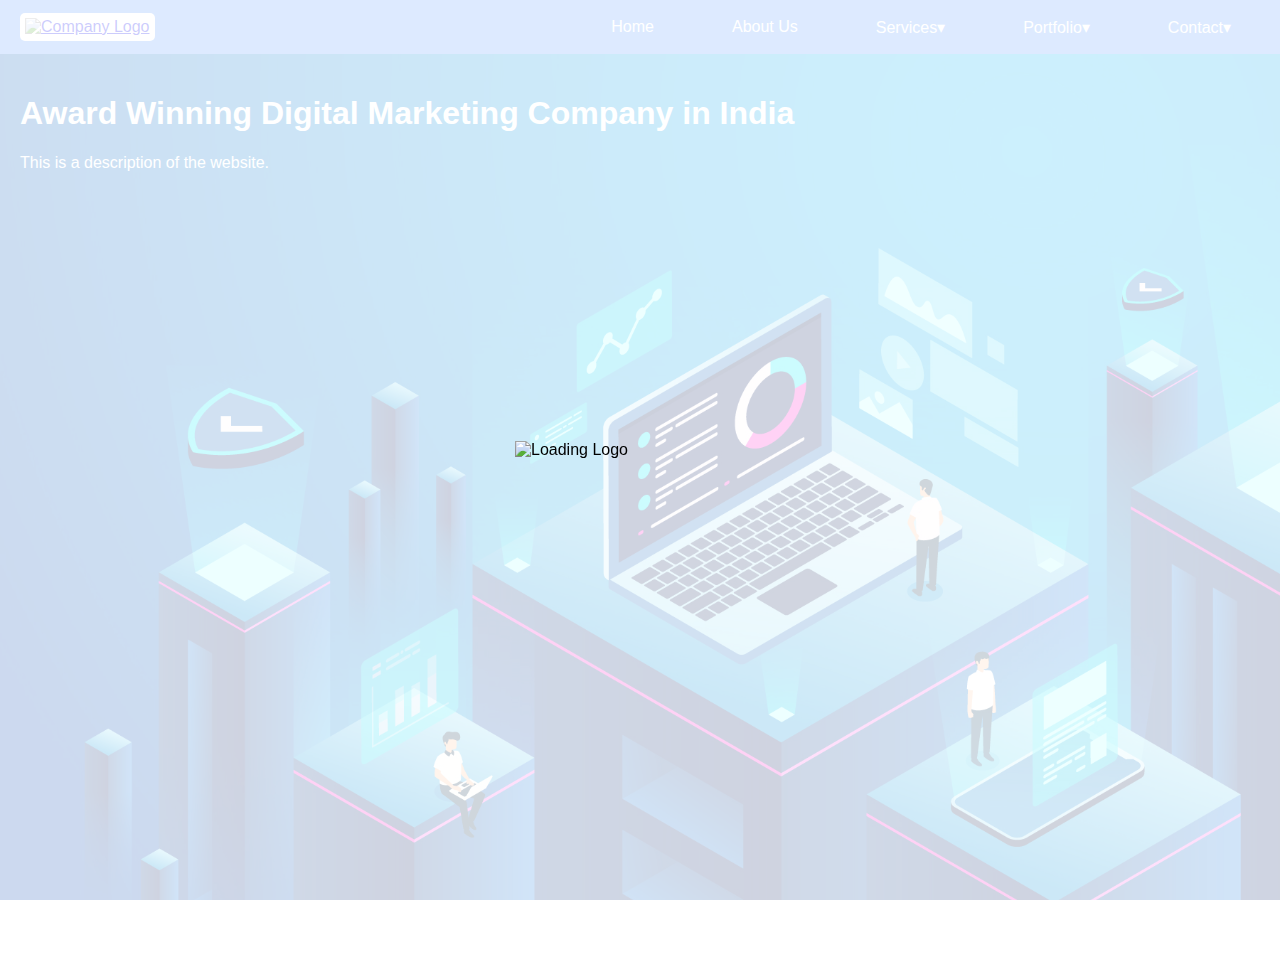
==== TECH-ADISA/index.html @ a0fdab6d "Add files via upload" ====
<!DOCTYPE html>
<html lang="en">
<head>
    <meta charset="UTF-8">
    <meta name="viewport" content="width=device-width, initial-scale=1.0">
    <title>Tech Adisa</title>
    <link rel="stylesheet" href="styles.css">
</head>
<body>
    <div id="preloader">
        <img src="https://techadisa.com/wp-content/uploads/2023/02/logo.png" alt="Loading Logo">
    </div>

    <main>
        <nav class="navbar">
            <div class="logo">
              <a href="#"><img src="https://techadisa.com/wp-content/uploads/2023/02/logo.png" alt="Company Logo"></a>
            </div>
            <ul class="nav-links">
              <li class="dropdown">
                <a href="#home">Home</a>
              </li>
              <li class="dropdown">
                <a href="#about">About Us</a>
              </li>
              <li class="dropdown">
                <a href="#services">Services▾</a>
                <div class="dropdown-content">
                  <a href="#service1">Website Design & Development services</a>
                  <a href="#service2">Hosting</a>
                  <a href="#service3">Mobile Application</a>
                  <a href="#service4">Social Media Marketing</a>
                  <a href="#service5">Software</a>
                  <a href="#service6">Digital Marketing</a>
                  <a href="#service7">Website</a>
                </div>
              </li>
              <li class="dropdown">
                <a href="#portfolio">Portfolio▾</a>
                <div class="dropdown-content">
                  <a href="#portfolio1">Projects</a>
                  <a href="#portfolio2">Case Studies</a>
                </div>
              </li>
              <li class="dropdown">
                <a href="#contact">Contact▾</a>
                <div class="dropdown-content">
                  <a href="#contact1">Reach Us</a>
                </div>
              </li>
            </ul>
            <div class="hamburger" onclick="toggleMenu()">
              <div class="line"></div>
              <div class="line"></div>
              <div class="line"></div>
            </div>
        </nav>

        <div class="background-container">
            <!-- Main content goes here -->
            <h1>Award Winning Digital Marketing Company in India</h1>
            <p>This is a description of the website.</p>
        </div>
    </main>

    <footer>
        <!-- Footer content -->
    </footer>

    <script src="scripts.js"></script>
</body>
</html>
---- TECH-ADISA/styles.css ----
/* Apply box-sizing globally */
*,
*::before,
*::after {
    box-sizing: border-box;
}

/* Reset margin and padding for body and html */
body, html {
    margin: 0;
    padding: 0;
    font-family: Arial, sans-serif;
    height: 100%; /* Ensure full height */
    overflow-x: hidden; /* Prevent horizontal scrollbars */
}

/* Preloader styles */
#preloader {
    position: fixed;
    top: 0;
    left: 0;
    width: 100%;
    height: 100%;
    background: rgba(255, 255, 255, 0.8); /* White background with some opacity */
    display: flex;
    justify-content: center;
    align-items: center;
    z-index: 9999;
}

#preloader img {
    width: 250px; /* Adjust size as needed */
    height: auto;
}

/* Hide the body content initially */
.hidden {
    visibility: hidden;
}

/* Navbar styles */
.navbar {
    display: flex;
    justify-content: space-between;
    align-items: center;
    background-color: #5498ff;
    padding: 13px 20px;
    position: relative;
    z-index: 2; /* Ensure navbar is above background */
}

.logo {
    background-color: white;
    padding: 5px;
    border-radius: 5px;
}

.logo img {
    height: 40px;
}

.nav-links {
    list-style: none;
    display: flex;
    margin: 0;
    padding: 0;
}

.nav-links li {
    position: relative;
    margin-left: 20px;
}

.nav-links a {
    color: rgb(255, 255, 255);
    text-decoration: none;
    padding: 20px 29px;
    transition: background-color 0.3s;
}

.nav-links a:hover {
    background-color: #555;
    border-radius: 5px;
}

.dropdown-content {
    display: none;
    position: absolute;
    background-color: #ffffff;
    min-width: 160px;
    box-shadow: 0px 8px 16px rgba(0, 0, 0, 0.2);
    z-index: 1;
}

.dropdown-content a {
    color: rgb(124, 77, 255);
    padding: 10px 7px;
    text-decoration: none;
    display: block;
    transition: background-color 0.3s;
}

.dropdown-content a:hover {
    background-color: #ddd;
}

.dropdown:hover .dropdown-content {
    display: block;
}

.dropdown:hover > a {
    background-color: #555;
    border-radius: 5px;
}

.hamburger {
    display: none;
    flex-direction: column;
    cursor: pointer;
}

.hamburger .line {
    width: 25px;
    height: 3px;
    background-color: white;
    margin: 4px 0;
    transition: all 0.3s;
}

@media (max-width: 768px) {
    .nav-links {
        display: none;
        flex-direction: column;
        width: 100%;
    }

    .nav-links.active {
        display: flex;
    }

    .dropdown-content {
        position: static;
        box-shadow: none;
    }

    .dropdown:hover .dropdown-content {
        display: none;
    }

    .hamburger {
        display: flex;
    }
}

/* Background container styles */
.background-container {
    position: relative;
    background-image: url('Modern-Software-Development.jpg');
    background-size: cover; /* Cover the entire container */
    background-position: center;
    background-repeat: no-repeat;
    width: 100vw; /* Full viewport width */
    height: 100vh; /* Full viewport height */
    overflow: hidden; /* Hide any overflow */
    padding: 20px; /* Padding to ensure content isn't stuck to edges */
}

.background-container h1,
.background-container p {
    color: white; /* Ensure text stands out against the background */
}

main {
    position: relative;
    z-index: 1; /* Bring content above background */
    padding: 0; /* Remove default padding */
}
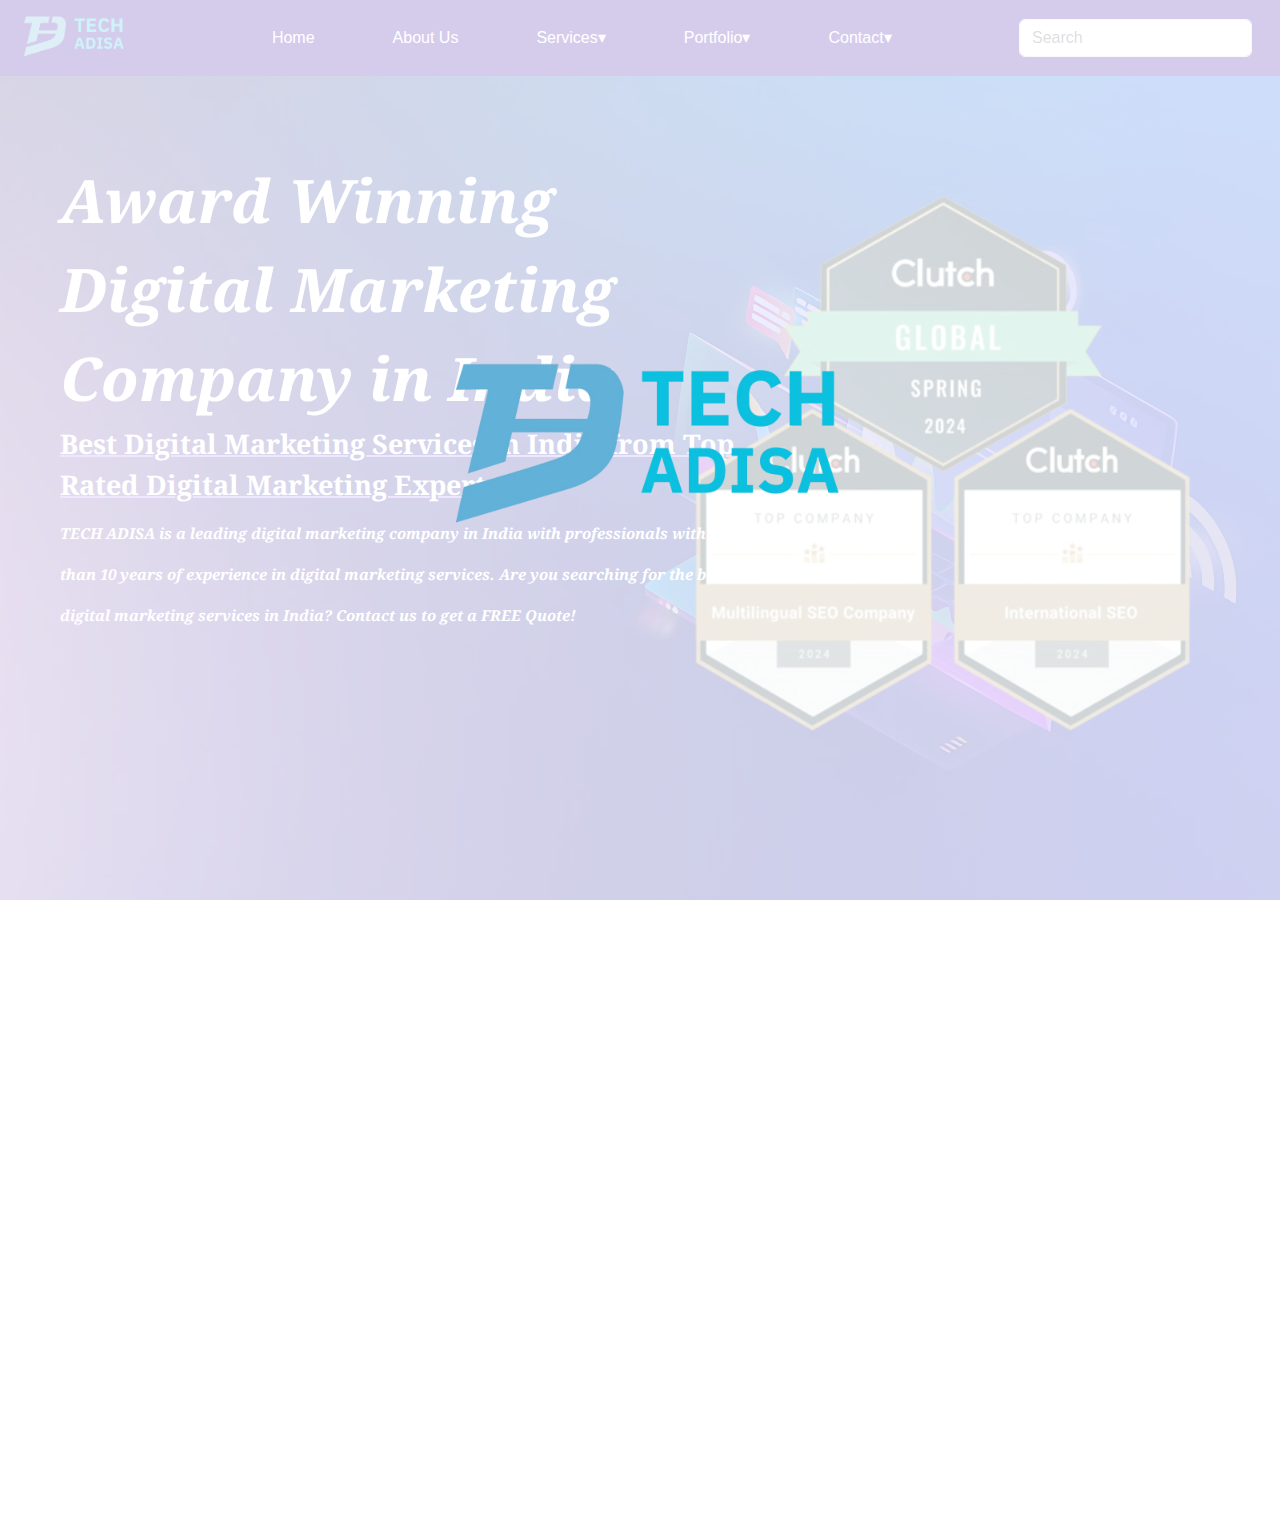
==== commit d9795c43: "Add files via upload" ====
--- a/TECH-ADISA/index.html
+++ b/TECH-ADISA/index.html
@@ -1,72 +1,246 @@
 <!DOCTYPE html>
 <html lang="en">
+
 <head>
-    <meta charset="UTF-8">
-    <meta name="viewport" content="width=device-width, initial-scale=1.0">
-    <title>Tech Adisa</title>
-    <link rel="stylesheet" href="styles.css">
+  <meta charset="UTF-8">
+  <meta name="viewport" content="width=device-width, initial-scale=1.0">
+  <link rel="preconnect" href="https://fonts.googleapis.com">
+  <link rel="preconnect" href="https://fonts.gstatic.com" crossorigin>
+  <link href="https://fonts.googleapis.com/css2?family=Noto+Serif:ital,wght@0,100..900;1,100..900&display=swap"
+    rel="stylesheet">
+  <title>Tech Adisa</title>
+  <link href="https://cdn.jsdelivr.net/npm/bootstrap@5.3.3/dist/css/bootstrap.min.css" rel="stylesheet"
+    integrity="sha384-QWTKZyjpPEjISv5WaRU9OFeRpok6YctnYmDr5pNlyT2bRjXh0JMhjY6hW+ALEwIH" crossorigin="anonymous">
+  <link rel="stylesheet" href="styles.css">
 </head>
+
 <body>
-    <div id="preloader">
-        <img src="https://techadisa.com/wp-content/uploads/2023/02/logo.png" alt="Loading Logo">
+  <div id="preloader">
+    <a href="#"><img src="logo.png" alt="Company Logo"></a>
+    <a href="#"><img src="TECH-ADISA.png" alt="Company Logo"></a>
+  </div>
+
+  <main>
+    <nav class="navbar">
+      <div class="logo">
+        <a href="#"><img src="logo.png" alt="Company Logo"></a>
+        <a id="tech" href="#">
+          <img src="TECH-ADISA.png" alt="Company Logo">
+        </a>
+
+      </div>
+      <ul class="nav-links">
+        <li class="dropdown">
+          <a href="#home">Home</a>
+        </li>
+        <li class="dropdown">
+          <a href="#about">About Us</a>
+        </li>
+        <li class="dropdown">
+          <a href="#services">Services▾</a>
+          <div class="dropdown-content">
+            <a href="#service1">SEO Services</a>
+            <ul class=" dropdown menu dropdown sub-menu">
+              <li>
+                <a class="dropdown-item" href="#">Local SEO</a>
+              </li>
+              <li>
+                <a class="dropdown-item" href="#">Small bussiness SEO</a>
+              </li>
+              <li>
+                <a class="dropdown-item" href="#">Outsource SEO</a>
+              </li>
+              <li>
+                <a class="dropdown-item" href="#">On page SEO</a>
+              </li>
+              <li>
+                <a class="dropdown-item" href="#">Off page SEO</a>
+              </li>
+            </ul>
+            <a href="#service2">SMM Services</a>
+            <a href="#service3">Social media management6</a>
+            <a href="#service4">SMO Services</a>
+            <a href="#service5">Software</a>
+            <a href="#service6">PPC Services</a>
+            <a href="#service7">Web Development</a>
+            <a href="#service7">Graphic Design</a>
+            <a href="#service7">Web Design Services</a>
+          </div>
+        </li>
+        <li class="dropdown">
+          <a href="#portfolio">Portfolio▾</a>
+          <div class="dropdown-content">
+            <a href="#portfolio1">Projects</a>
+            <a href="#portfolio2">Case Studies</a>
+          </div>
+        </li>
+        <li class="dropdown">
+          <a href="#contact">Contact▾</a>
+          <div class="dropdown-content">
+            <a href="#contact1">Reach Us</a>
+          </div>
+        </li>
+      </ul>
+      <form class="d-flex" role="search">
+        <input class="form-control me-2" type="search" placeholder="Search" aria-label="Search">
+      </form>
+      <div class="hamburger" onclick="toggleMenu()">
+        <div class="line"></div>
+        <div class="line"></div>
+        <div class="line"></div>
+      </div>
+    </nav>
+
+    <div class="background-container">
+      <!-- Main content goes here -->
+      <img src="certificate.png" alt="Right Side Image" class="right-image">
+      <h1>Award Winning Digital Marketing Company in India</h1>
+      <p class="underline" >Best Digital Marketing Services in India from Top Rated Digital Marketing Experts</p>
+      <p id="text">TECH ADISA is a leading digital marketing company in India with professionals with more than 10 years of experience in digital marketing services. 
+
+        Are you searching for the best digital marketing services in India? Contact us to get a FREE Quote!</p>
+
     </div>
-
-    <main>
-        <nav class="navbar">
-            <div class="logo">
-              <a href="#"><img src="https://techadisa.com/wp-content/uploads/2023/02/logo.png" alt="Company Logo"></a>
-            </div>
-            <ul class="nav-links">
-              <li class="dropdown">
-                <a href="#home">Home</a>
-              </li>
-              <li class="dropdown">
-                <a href="#about">About Us</a>
-              </li>
-              <li class="dropdown">
-                <a href="#services">Services▾</a>
-                <div class="dropdown-content">
-                  <a href="#service1">Website Design & Development services</a>
-                  <a href="#service2">Hosting</a>
-                  <a href="#service3">Mobile Application</a>
-                  <a href="#service4">Social Media Marketing</a>
-                  <a href="#service5">Software</a>
-                  <a href="#service6">Digital Marketing</a>
-                  <a href="#service7">Website</a>
-                </div>
-              </li>
-              <li class="dropdown">
-                <a href="#portfolio">Portfolio▾</a>
-                <div class="dropdown-content">
-                  <a href="#portfolio1">Projects</a>
-                  <a href="#portfolio2">Case Studies</a>
-                </div>
-              </li>
-              <li class="dropdown">
-                <a href="#contact">Contact▾</a>
-                <div class="dropdown-content">
-                  <a href="#contact1">Reach Us</a>
-                </div>
-              </li>
-            </ul>
-            <div class="hamburger" onclick="toggleMenu()">
-              <div class="line"></div>
-              <div class="line"></div>
-              <div class="line"></div>
-            </div>
-        </nav>
-
-        <div class="background-container">
-            <!-- Main content goes here -->
-            <h1>Award Winning Digital Marketing Company in India</h1>
-            <p>This is a description of the website.</p>
+  </main>
+
+  <footer>
+    <!-- Footer content -->
+    <footer class="text-center text-lg-start text-white" style="background-color: #1d7198">
+      <!-- Section: Social media -->
+      <section class="d-flex justify-content-between p-4" style="background-color: #124a77">
+        <!-- Left -->
+        <div class="me-5">
+          <span>Get connected with us on social networks:</span>
         </div>
-    </main>
-
-    <footer>
-        <!-- Footer content -->
+        <!-- Left -->
+
+        <!-- Right -->
+        <div>
+          <a href="#" class="text-white me-4">
+            <i class="fab fa-facebook-f"></i>
+          </a>
+          <a href="#" class="text-white me-4">
+            <i class="fab fa-twitter"></i>
+          </a>
+          <a href="#" class="text-white me-4">
+            <i class="fab fa-google"></i>
+          </a>
+          <a href="#" class="text-white me-4">
+            <i class="fab fa-instagram"></i>
+          </a>
+          <a href="#" class="text-white me-4">
+            <i class="fab fa-linkedin"></i>
+          </a>
+          <a href="#" class="text-white me-4">
+            <i class="fab fa-github"></i>
+          </a>
+        </div>
+        <!-- Right -->
+      </section>
+      <!-- Section: Social media -->
+
+      <!-- Section: Links  -->
+      <section class="">
+        <div class="container text-center text-md-start mt-5">
+          <!-- Grid row -->
+          <div class="row mt-3">
+            <!-- Grid column -->
+            <div class="col-md-3 col-lg-4 col-xl-3 mx-auto mb-4">
+              <!-- Content -->
+              <h6 class="text-uppercase fw-bold">Tech adisa</h6>
+              <hr class="mb-4 mt-0 d-inline-block mx-auto"
+                style="width: 60px; background-color: #7c4dff; height: 2px" />
+              <p>
+                Here you can use rows and columns to organize your footer
+                content. Lorem ipsum dolor sit amet, consectetur adipisicing
+                elit.
+              </p>
+            </div>
+            <!-- Grid column -->
+
+            <!-- Grid column -->
+            <div class="col-md-2 col-lg-2 col-xl-2 mx-auto mb-4">
+              <!-- Links -->
+              <h6 class="text-uppercase fw-bold">Packages</h6>
+              <hr class="mb-4 mt-0 d-inline-block mx-auto"
+                style="width: 60px; background-color: #7c4dff; height: 2px" />
+              <p>
+                <a href="#!" class="text-white">SEO Packages</a>
+              </p>
+              <p>
+                <a href="#!" class="text-white">PPM Packages</a>
+              </p>
+              <p>
+                <a href="#!" class="text-white">SMM Packages</a>
+              </p>
+              <p>
+                <a href="#!" class="text-white">FACEBOOK Packages</a>
+              </p>
+            </div>
+            <!-- Grid column -->
+
+            <!-- Grid column -->
+            <div class="col-md-3 col-lg-2 col-xl-2 mx-auto mb-4">
+              <!-- Links -->
+              <h6 class="text-uppercase fw-bold">SERVICES</h6>
+              <hr class="mb-4 mt-0 d-inline-block mx-auto"
+                style="width: 60px; background-color: #7c4dff; height: 2px" />
+              <p>
+                <a href="#!" class="text-white">Digital Marketing</a>
+              </p>
+              <p>
+                <a href="#!" class="text-white">Web Development</a>
+              </p>
+              <p>
+                <a href="#!" class="text-white">SMM Services</a>
+              </p>
+              <p>
+                <a href="#!" class="text-white">SEO Services</a>
+              </p>
+              <p>
+                <a href="#!" class="text-white">SMO Services</a>
+              </p>
+              <p>
+                <a href="#!" class="text-white">PPC Services</a>
+              </p>
+            </div>
+            <!-- Grid column -->
+
+            <!-- Grid column -->
+            <div class="col-md-4 col-lg-3 col-xl-3 mx-auto mb-md-0 mb-4">
+              <!-- Links -->
+              <h6 class="text-uppercase fw-bold">Contact</h6>
+              <hr class="mb-4 mt-0 d-inline-block mx-auto"
+                style="width: 60px; background-color: #7c4dff; height: 2px" />
+              <p><i class="fas fa-home mr-3"></i>216 Plika Bazar, Kapoorthala</p>
+              <p><i class="fas fa-home mr-3"></i>Lucknow,UP</p>
+              <p><i class="fas fa-envelope mr-3"></i> support@techadisha.com</p>
+              <p><i class="fas fa-phone mr-3"></i> +91 9650385672</p>
+            </div>
+            <!-- Grid column -->
+          </div>
+          <!-- Grid row -->
+        </div>
+      </section>
+      <!-- Section: Links  -->
+      <div class="text-center p-3" style="background-color: rgba(0, 0, 0, 0.2)">
+      </div>
     </footer>
-
-    <script src="scripts.js"></script>
+    <!-- Footer -->
+    </div>
+    <!-- End of .container -->
+  </footer>
+
+
+  <div class="alert alert-warning alert-dismissible fade show" role="alert">
+    We use cookies to ensure that we give you the best experience on our website. If you continue to use this site we
+    will assume that you are happy with it.
+    <button type="button" class="btn-close" data-bs-dismiss="alert" aria-label="Close"></button>
+  </div>
+  <script src="https://cdn.jsdelivr.net/npm/bootstrap@5.3.3/dist/js/bootstrap.bundle.min.js"
+    integrity="sha384-YvpcrYf0tY3lHB60NNkmXc5s9fDVZLESaAA55NDzOxhy9GkcIdslK1eN7N6jIeHz"
+    crossorigin="anonymous"></script>
+  <script src="scripts.js"></script>
 </body>
-</html>
+
+</html>--- a/TECH-ADISA/styles.css
+++ b/TECH-ADISA/styles.css
@@ -29,8 +29,8 @@
 }
 
 #preloader img {
-    width: 250px; /* Adjust size as needed */
-    height: auto;
+    width: 200px; /* Adjust size as needed */
+    height: 200px;
 }
 
 /* Hide the body content initially */
@@ -43,20 +43,23 @@
     display: flex;
     justify-content: space-between;
     align-items: center;
-    background-color: #5498ff;
+    background-color: #3100a2;
     padding: 13px 20px;
     position: relative;
     z-index: 2; /* Ensure navbar is above background */
 }
 
-.logo {
+/* .logo {
     background-color: white;
     padding: 5px;
     border-radius: 5px;
+} */
+#tech img {
+    height: 50px;   /* Maintain the aspect ratio */
 }
 
 .logo img {
-    height: 40px;
+    height: 50px;
 }
 
 .nav-links {
@@ -153,25 +156,83 @@
 }
 
 /* Background container styles */
+
+.background-container p {
+    color: white; /* Ensure text stands out against the background */
+}
+
 .background-container {
     position: relative;
-    background-image: url('Modern-Software-Development.jpg');
-    background-size: cover; /* Cover the entire container */
-    background-position: center;
-    background-repeat: no-repeat;
     width: 100vw; /* Full viewport width */
     height: 100vh; /* Full viewport height */
     overflow: hidden; /* Hide any overflow */
     padding: 20px; /* Padding to ensure content isn't stuck to edges */
-}
-
-.background-container h1,
-.background-container p {
-    color: white; /* Ensure text stands out against the background */
-}
+    background-image: linear-gradient(to left, rgba(0, 0, 255, 0.5) 9%, transparent 103%), url(bg.jpg);
+    background-size: cover; /* Cover the entire container */
+    background-position: center;
+    background-repeat: no-repeat;
+}
+
+.background-container h1 {
+        position: relative;
+        z-index: 2; /* Ensure the text is above the overlay */
+        font-family: "Noto Serif", serif;
+        font-weight: 750;
+        font-style: italic;
+        color: rgb(255, 255, 255);
+        width: 50vw;
+        margin-top: 60px;
+        margin-left: 40px;
+        line-height: 89px;
+        font-size: 60px;
+    }
+
+    .underline {
+        position: relative;
+        z-index: 2;
+        font-family: "Noto Serif", serif;
+        font-weight: 700;
+        font-style: normal;
+        color: rgb(255, 255, 255);
+        width: 56vw;
+        margin-top: -8px;
+        margin-left: 40px;
+        line-height: 41px;
+        font-size: 27px;
+        text-decoration-line: underline; /* Adds underline */
+        text-decoration-color: rgb(174, 134, 255); /* Color of the underline */
+        text-decoration-style: solid; /* Style of the underline (solid, dashed, dotted) */
+        text-decoration-thickness: 2px; /* Thickness of the underline */
+    }
+    
+
+    #text {
+        position: relative;
+        z-index: 2;
+        font-family: "Noto Serif", serif;
+        font-weight: 700;
+        font-style: oblique;
+        color: rgb(255, 255, 255);
+        width: 56vw;
+        margin-top: -8px;
+        margin-left: 40px;
+        line-height: 41px;
+        font-size: 15px;
+    }
+
+
+    .right-image {
+        position: absolute;
+        top: 59px;
+        right: 19px;
+        width: 604px;
+        z-index: 2;
+        height: 648px;
+    }
 
 main {
     position: relative;
     z-index: 1; /* Bring content above background */
     padding: 0; /* Remove default padding */
 }
+
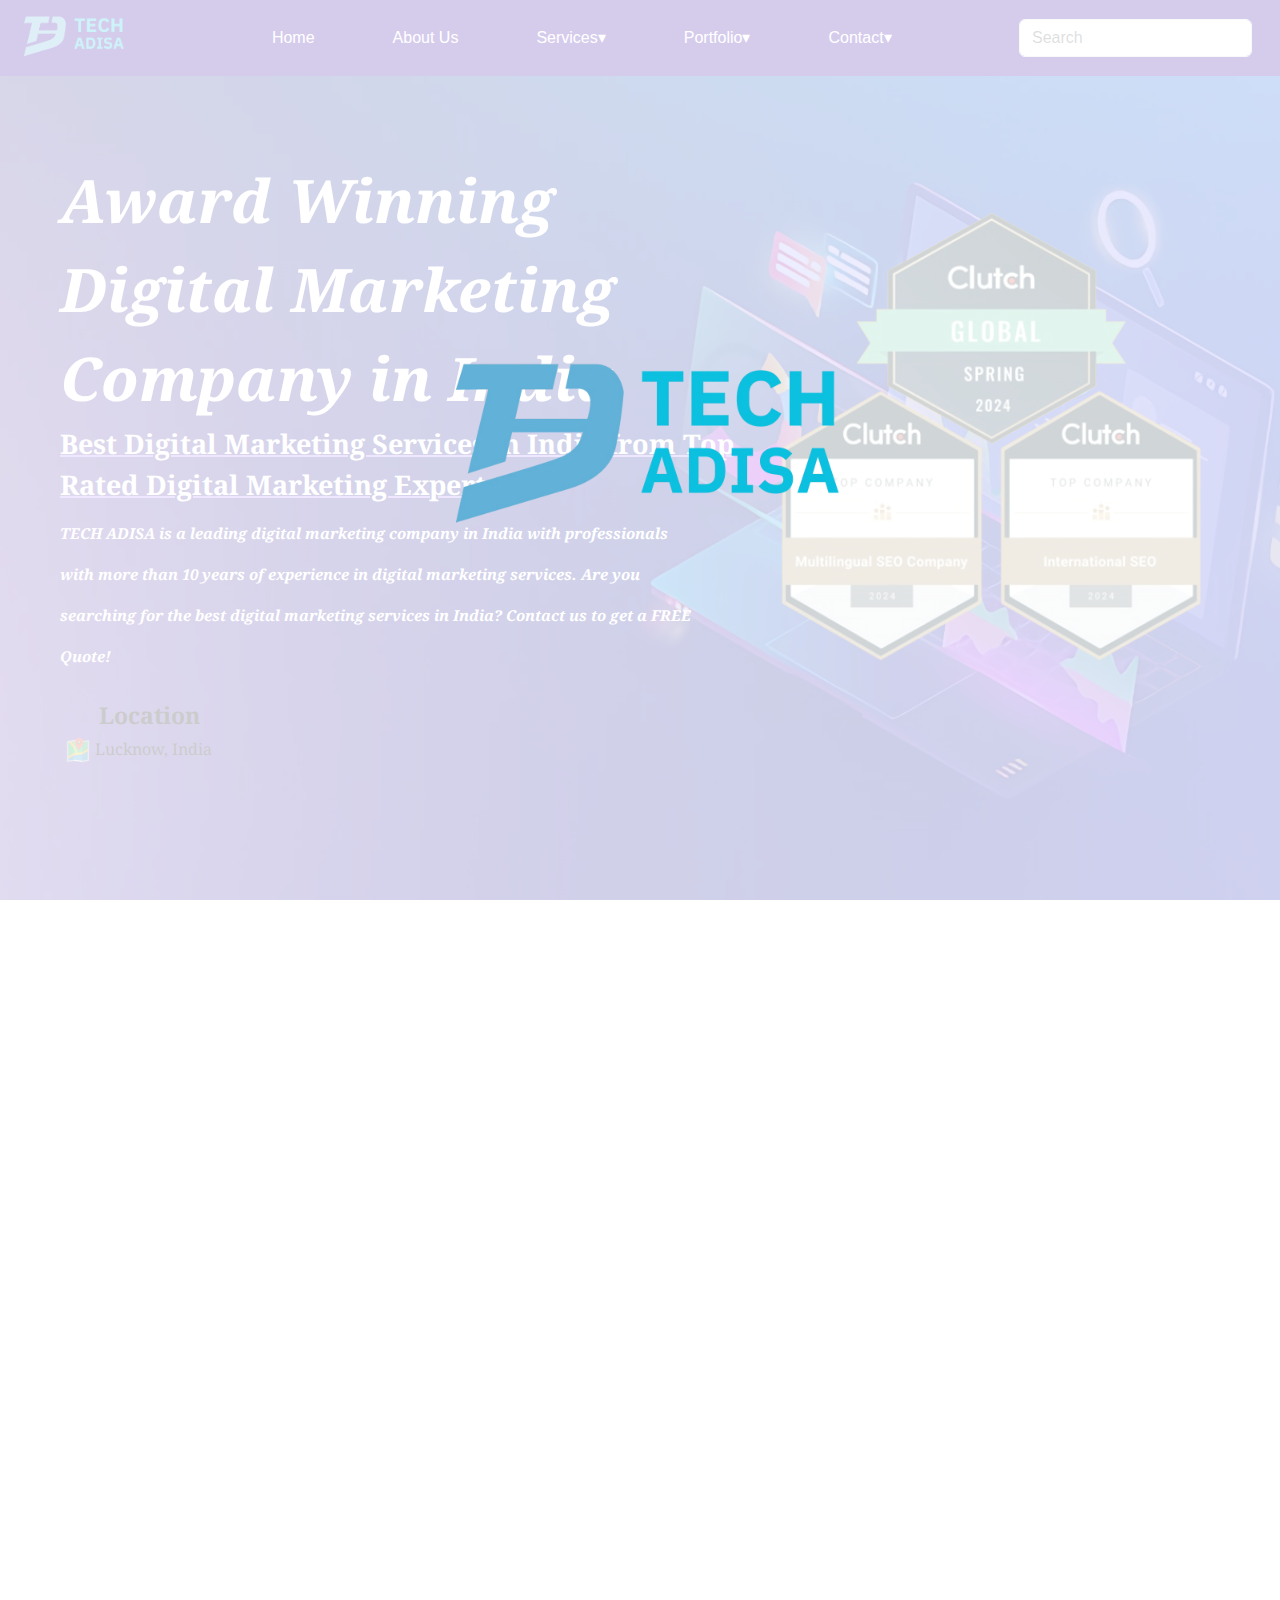
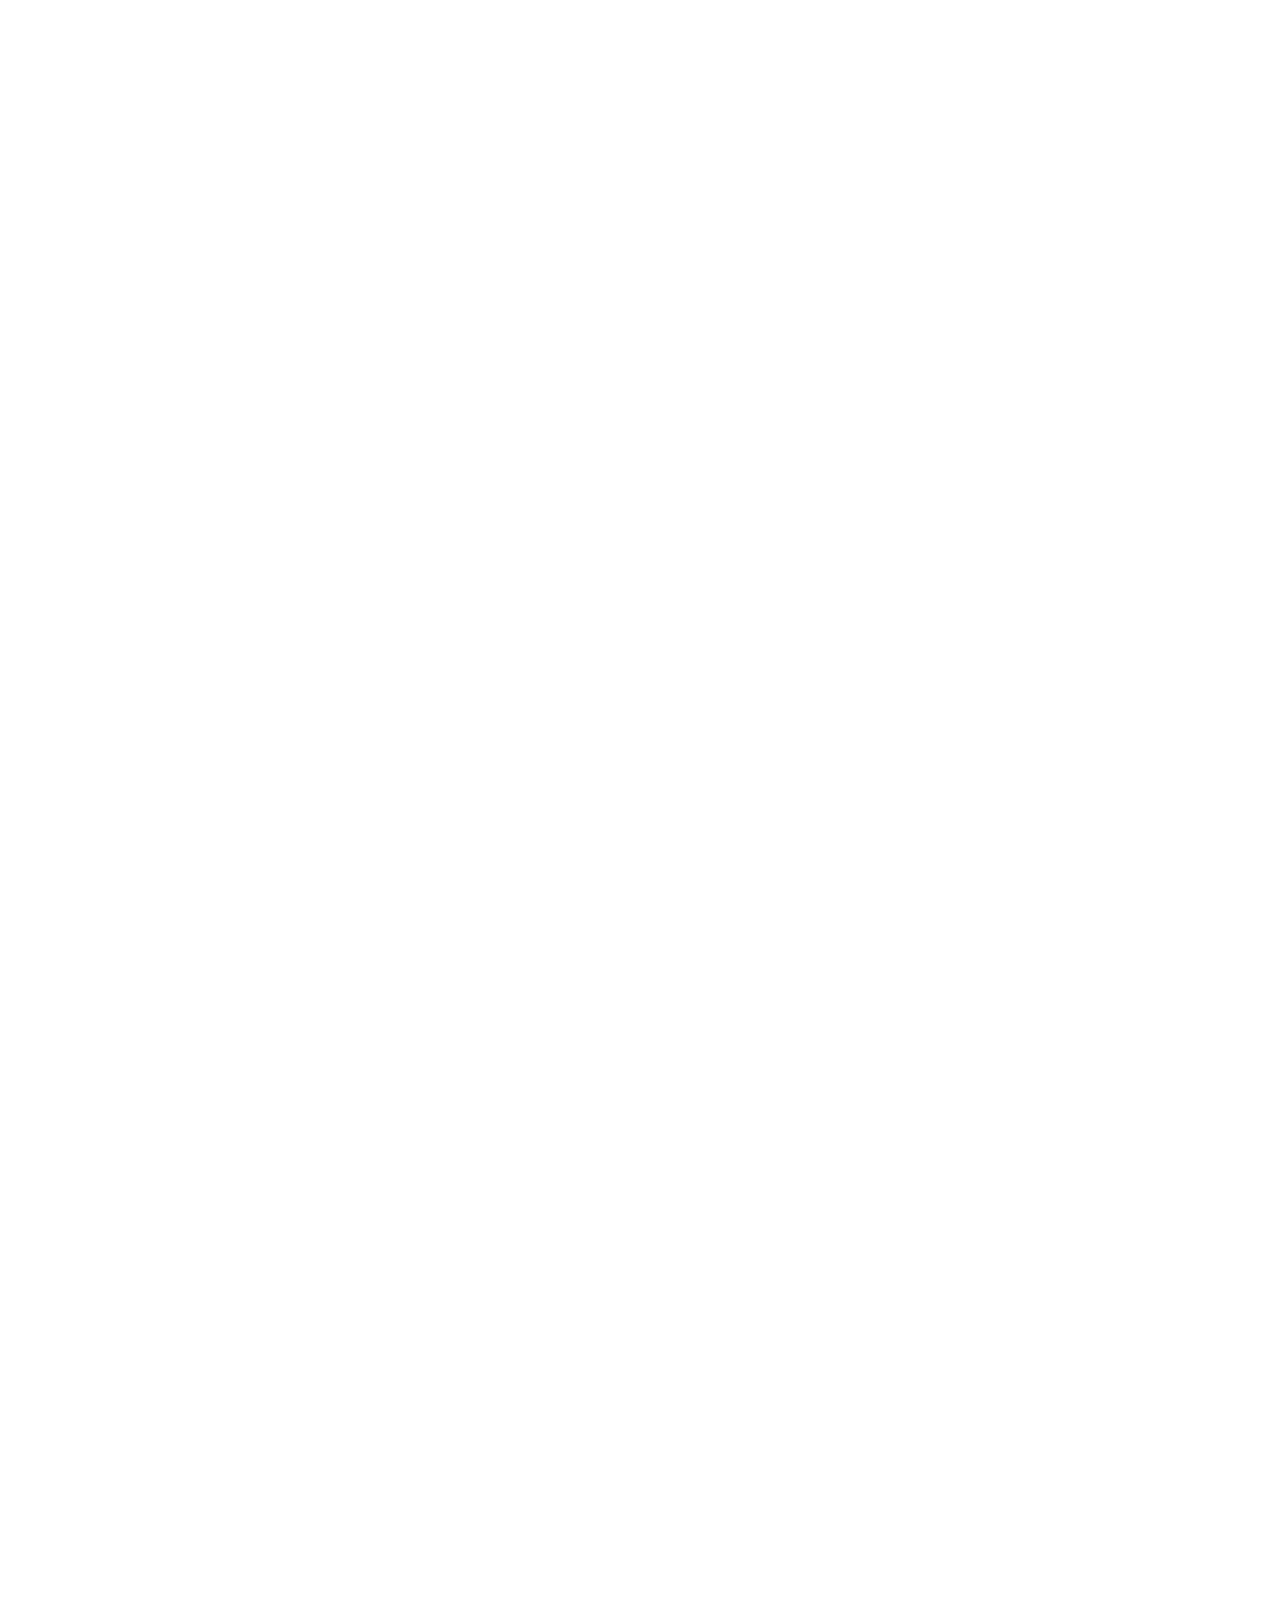
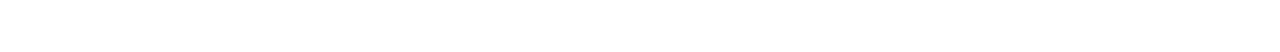
==== commit eb810e37: "Add files via upload" ====
--- a/TECH-ADISA/index.html
+++ b/TECH-ADISA/index.html
@@ -16,16 +16,16 @@
 
 <body>
   <div id="preloader">
-    <a href="#"><img src="logo.png" alt="Company Logo"></a>
-    <a href="#"><img src="TECH-ADISA.png" alt="Company Logo"></a>
+    <a href="#"><img src="images/logo.png" alt="Company Logo"></a>
+    <a href="#"><img src="images/TECH-ADISA.png" alt="Company Logo"></a>
   </div>
 
   <main>
     <nav class="navbar">
       <div class="logo">
-        <a href="#"><img src="logo.png" alt="Company Logo"></a>
+        <a href="#"><img src="images/logo.png" alt="Company Logo"></a>
         <a id="tech" href="#">
-          <img src="TECH-ADISA.png" alt="Company Logo">
+          <img src="images/TECH-ADISA.png" alt="Company Logo">
         </a>
 
       </div>
@@ -93,49 +93,124 @@
 
     <div class="background-container">
       <!-- Main content goes here -->
-      <img src="certificate.png" alt="Right Side Image" class="right-image">
-      <h1>Award Winning Digital Marketing Company in India</h1>
-      <p class="underline" >Best Digital Marketing Services in India from Top Rated Digital Marketing Experts</p>
-      <p id="text">TECH ADISA is a leading digital marketing company in India with professionals with more than 10 years of experience in digital marketing services. 
+      <img src="images/certificate.png" alt="Right Side Image" id="certificate">
+      <h1 class="text">Award Winning Digital Marketing Company in India</h1>
+      <p id="underline" class="text">Best Digital Marketing Services in India from Top Rated Digital Marketing Experts
+      </p>
+      <p id="discription" class="text">TECH ADISA is a leading digital marketing company in India with professionals
+        with more than 10 years of experience in digital marketing services.
 
         Are you searching for the best digital marketing services in India? Contact us to get a FREE Quote!</p>
+      <h3 class="text" id="location" style="text-decoration: none;">Location</h3>
+      <a style="text-decoration: none;" class="text" href="https://maps.app.goo.gl/wtgh5M9cPgE8fZ1Z8">
+        <img src="images/map.png" alt="Small Image" class="responsive-image">
+        <span class="map">Lucknow, India</span>
+      </a>
+      </a>
+    </div>
+
+    <div class="title-container">
+      <h1 class="main-title">The Companies We Empower</h1>
+    </div>
+
+    <div class="wrapper">
+      <div class="item item1"><img class="photo" src="images/logo-1.png" alt="3M Logo"></div>
+      <div class="item item2"><img src="images/logo-2.png" alt="Barstool Store Logo"></div>
+      <div class="item item3"><img src="images/logo-3.png" alt="Budweiser Logo"></div>
+      <div class="item item4"><img src="images/logo-4.png" alt="BuzzFeed Logo"></div>
+      <div class="item item5"><img src="images/logo-5.png" alt="Forbes Logo"></div>
+      <div class="item item6"><img src="images/logo-6.png" alt="Macy's Logo"></div>
+      <div class="item item7"><img src="images/logo-1.png" alt="Men's Health Logo"></div>
+      <div class="item item8"><img src="images/logo-4.png" alt="MrBeast Logo"></div>
+    </div>
+    <hr>
+
+  <div class="headline-container">
+      <h1 class="headline">Grow Your Business with RankON Technologies: A Trusted Digital Marketing Company In India</h1>
+  </div>
+
+    <div class="container2">
+      <!-- Left Side: Image Section -->
+      <div class="image-section">
+        <img src="images/emoloyee.jpeg" alt="Main Image" class="main-image">
+        <div class="small-images">
+          <img src="images/mini-images1.jpg" alt="Small Image 1" class="small-image">
+          <img src="images/mini-images2.jpg" alt="Small Image 2" class="small-image">
+          <img src="images/mini-images3.jpg" alt="Small Image 3" class="small-image">
+          <img src="images/mini-images4.jpg" alt="Small Image 4" class="small-image">
+        </div>
+      </div>
+
+      <!-- Right Side: Content Section -->
+      <div class="content-section spacing-between-paragraphs">
+        <p>TECH ADISA has helped more than 500 businesses to get top-quality digital marketing services
+          worldwide. Our digital marketing company has been helping businesses for more than 10 years and offering the
+          best digital marketing services to make their business more profitable.</p>
+
+
+        <p>Our digital marketing company can design and execute digital marketing strategies for various platforms like
+          Facebook, Twitter, Instagram, Pinterest, YouTube and more.</p>
+
+
+        <p>Our efforts are not limited to creating digital marketing strategies only, but we provide comprehensive
+          digital marketing services. Tech Adisa is a certified digital marketing company with more than 20+
+          team members having great experience in providing digital marketing services. If you are a business and want
+          to know how digital marketing can help your business to grow then we can offer you digital marketing
+          consulting at very affordable charges.</p>
+        <!-- More content -->
+      </div>
+    </div>
 
     </div>
   </main>
 
   <footer>
     <!-- Footer content -->
+    <div id="newsletter" class="newsletter">
+      <h2>Subscribe to our newsletter </h2>
+      <ul class="d-flex justify-content-between p-4">
+        <li>Latest technology buzz</li>
+        <li>Thought leadership content</li>
+        <li>Annoucement and promotions</li>
+        <li>Thought Leadership Content</li>
+      </ul>
+      <form class="d-flex" role="search">
+        <input class="form-control " type="search" placeholder=" Enter email" aria-label="Search">
+        <button class="btn btn-outline-dark" type="submit" style="background-color: black; color: aliceblue;"> Subscribe
+          now</button>
+      </form>
+    </div>
+    <!-- Section: Social media -->
     <footer class="text-center text-lg-start text-white" style="background-color: #1d7198">
-      <!-- Section: Social media -->
       <section class="d-flex justify-content-between p-4" style="background-color: #124a77">
         <!-- Left -->
-        <div class="me-5">
+        <div class="social">
           <span>Get connected with us on social networks:</span>
         </div>
-        <!-- Left -->
-
-        <!-- Right -->
         <div>
-          <a href="#" class="text-white me-4">
-            <i class="fab fa-facebook-f"></i>
-          </a>
-          <a href="#" class="text-white me-4">
-            <i class="fab fa-twitter"></i>
-          </a>
-          <a href="#" class="text-white me-4">
-            <i class="fab fa-google"></i>
-          </a>
-          <a href="#" class="text-white me-4">
-            <i class="fab fa-instagram"></i>
-          </a>
-          <a href="#" class="text-white me-4">
-            <i class="fab fa-linkedin"></i>
-          </a>
-          <a href="#" class="text-white me-4">
-            <i class="fab fa-github"></i>
+          <a href="https://www.facebook.com/TechAdisa?mibextid=JRoKGi" target="_blank"
+            class="btn btn-outline-light btn-floating" class="text-white me-4">
+            <i class="fa fa-facebook-official"></i>
+          </a>
+          <a href="https://x.com/TechAdisa?t=1lbjoxIo5ROdxEB4mGeyOw&s=09" target="_blank"
+            class="btn btn-outline-light btn-floating" class="text-white me-4">
+            <i class="fa fa-twitter square"></i>
+          </a>
+          <a href="techadisa.com" class="btn btn-outline-light " target="_blank" class="text-white me-4">
+            <i class="fa fa-google square"></i>
+          </a>
+          <a href="https://www.instagram.com/tech.adisa?igsh=dHBhaGoxZWlkYjRz" target="_blank"
+            class="btn btn-outline-light" class="text-white me-4">
+            <i class="fa fa-instagram"></i>
+          </a>
+          <a href="https://www.linkedin.com/company/techadisa/" target="_blank" class="btn btn-outline-light"
+            class="text-white me-4">
+            <i class="fa fa-linkedin square"></i>
+          </a>
+          <a class="btn btn-outline-light" class="text-white me-4">
+            <i class="fa fa-github"></i>
           </a>
         </div>
-        <!-- Right -->
       </section>
       <!-- Section: Social media -->
 
@@ -224,7 +299,7 @@
       </section>
       <!-- Section: Links  -->
       <div class="text-center p-3" style="background-color: rgba(0, 0, 0, 0.2)">
-      </div>
+
     </footer>
     <!-- Footer -->
     </div>
--- a/TECH-ADISA/styles.css
+++ b/TECH-ADISA/styles.css
@@ -45,23 +45,18 @@
     align-items: center;
     background-color: #3100a2;
     padding: 13px 20px;
-    position: relative;
-    z-index: 2; /* Ensure navbar is above background */
-}
-
-/* .logo {
-    background-color: white;
-    padding: 5px;
-    border-radius: 5px;
-} */
-#tech img {
-    height: 50px;   /* Maintain the aspect ratio */
-}
-
-.logo img {
+    position: sticky; /* Sticky position */
+    top: 0; /* Stick to the top */
+    z-index: 1000; /* Ensure it's above other elements */
+    width: 100%;
+}
+
+/* Ensure the logo and tech image align correctly */
+#tech img, .logo img {
     height: 50px;
 }
 
+/* Responsive menu styles */
 .nav-links {
     list-style: none;
     display: flex;
@@ -75,7 +70,7 @@
 }
 
 .nav-links a {
-    color: rgb(255, 255, 255);
+    color: #fff;
     text-decoration: none;
     padding: 20px 29px;
     transition: background-color 0.3s;
@@ -96,7 +91,7 @@
 }
 
 .dropdown-content a {
-    color: rgb(124, 77, 255);
+    color: #7c4dff;
     padding: 10px 7px;
     text-decoration: none;
     display: block;
@@ -112,10 +107,11 @@
 }
 
 .dropdown:hover > a {
-    background-color: #555;
+    background-color: #ab9797;
     border-radius: 5px;
 }
 
+/* Hamburger menu styles for mobile */
 .hamburger {
     display: none;
     flex-direction: column;
@@ -130,6 +126,7 @@
     transition: all 0.3s;
 }
 
+/* Responsive styles */
 @media (max-width: 768px) {
     .nav-links {
         display: none;
@@ -156,83 +153,383 @@
 }
 
 /* Background container styles */
-
-.background-container p {
-    color: white; /* Ensure text stands out against the background */
-}
-
 .background-container {
     position: relative;
     width: 100vw; /* Full viewport width */
-    height: 100vh; /* Full viewport height */
-    overflow: hidden; /* Hide any overflow */
+    min-height: 95vh; /* Minimum height to ensure content visibility */
     padding: 20px; /* Padding to ensure content isn't stuck to edges */
-    background-image: linear-gradient(to left, rgba(0, 0, 255, 0.5) 9%, transparent 103%), url(bg.jpg);
+    background-image: url(images/bg.png);
     background-size: cover; /* Cover the entire container */
     background-position: center;
     background-repeat: no-repeat;
 }
 
+/* Text styling */
+.text {
+    position: relative;
+    font-family: "Noto Serif", serif;
+    color: rgb(255, 255, 255);
+    margin-left: 40px;
+}
+
 .background-container h1 {
-        position: relative;
-        z-index: 2; /* Ensure the text is above the overlay */
-        font-family: "Noto Serif", serif;
-        font-weight: 750;
-        font-style: italic;
-        color: rgb(255, 255, 255);
+    font-weight: 750;
+    font-style: italic;
+    width: 50vw;
+    margin-top: 60px;
+    line-height: 89px;
+    font-size: 60px;
+}
+
+#underline {
+    font-weight: 700;
+    font-style: normal;
+    width: 56vw;
+    margin-top: -8px;
+    line-height: 41px;
+    font-size: 27px;
+    text-decoration-line: underline; /* Adds underline */
+    text-decoration-color: rgb(174, 134, 255); /* Color of the underline */
+    text-decoration-style: solid; /* Style of the underline (solid, dashed, dotted) */
+    text-decoration-thickness: 2px; /* Thickness of the underline */
+}
+
+#discription {
+    font-weight: 700;
+    font-style: oblique;
+    width: 50vw;
+    margin-top: -8px;
+    line-height: 41px;
+    font-size: 15px;
+}
+
+#discription {
+    font-weight: 700;
+    font-style: oblique;
+    width: 50vw;
+    margin-top: -8px;
+    line-height: 41px;
+    font-size: 15px;
+}
+
+#certificate {
+    position: absolute;
+    top: 10%;
+    right: 19px;
+    width: 40%;
+    height: auto; /* Ensure it scales properly */
+}
+
+#location {
+    color: rgb(0, 0, 0);
+    font-weight: 700;
+    font-style: normal;
+    width: auto; /* Adjust width to fit content */
+    margin-top: 2%;
+    font-size: 23px;
+    margin-left: 79px;
+}
+
+/* Small image styles */
+.responsive-image {
+    display: inline;
+    margin-top: 0%;
+    margin-left: 0.4%;
+    width: 2vw;
+    height: auto; /* Maintain aspect ratio */
+}
+
+.map {
+    margin-left: 0px;
+    color: black;
+}
+
+
+div.newsletter{
+    text-align: center;
+    padding: 60px;
+    background-color: #c5cad2;
+   
+}
+
+Div.newsletter h2{
+    font-weight: 700;
+}
+
+div.newsletter ul{
+    display: block;
+    font-size: 12px;
+    color: #070f29;
+    font-weight: 600; 
+}
+
+.title-container {
+    width: 100%;
+    height: 20vh; /* 20% of the viewport height */
+    display: flex;
+    align-items: center;
+    justify-content: center;
+    background-color: #e0e0e0; /* Light gray background */
+    text-align: center;
+    box-sizing: border-box; /* Include padding in the element's width and height */
+}
+
+/* Title styling */
+.main-title {
+    font-size: 2.5vw; /* Responsive font size based on viewport width */
+    color: #000000; /* Dark gray text color */
+    margin: 0;
+    font-family: "Noto Serif", serif;
+    text-decoration: underline;
+    text-decoration-color: rgb(62, 62, 71);
+    text-decoration-thickness: 3px;
+    text-decoration-style: solid;
+}
+
+.wrapper {
+    width: 100%;
+    max-width: 1536px;
+    height: 22vh; /* Wrapper height set in viewport height */
+    position: relative;
+    overflow: hidden;
+    display: flex;
+    align-items: center;
+    background-color: #ddd;
+}
+hr {
+    margin: 0 0;
+    height: 2px;
+    border: none;
+    background-color: #000;
+    width: 100%;
+}
+
+.wrapper::before,
+.wrapper::after {
+    content: '';
+    position: absolute;
+    top: 0;
+    width: 50px;
+    height: 100%;
+    background: linear-gradient(to right, rgb(127 127 138 / 85%), rgba(0, 0, 255, 0));
+    z-index: 1;
+}
+
+.wrapper::after {
+    right: 0;
+    background: linear-gradient(to left, rgb(127 127 138 / 85%), rgba(0, 0, 255, 0));
+}
+
+@keyframes scrollLeft {
+    to {
+        left: -200px;
+    }
+}
+
+.item {
+    width: calc(12.5% - 10px); /* Adjusts based on wrapper width */
+    height: 100%; /* Adjusts based on wrapper height, scales with screen height */
+    position: absolute;
+    left: max(calc(200px * 8), 100%);
+    animation-name: scrollLeft;
+    animation-duration: 30s;
+    animation-timing-function: linear;
+    animation-iteration-count: infinite;
+}
+
+.item img {
+    width: 100%;
+    height: 100%; /* Adjust height to fit the item’s container */
+    object-fit: contain;
+}
+
+.item1 { animation-delay: calc(30s / 8 * (8 - 1) * -1); }
+.item2 { animation-delay: calc(30s / 8 * (8 - 2) * -1); }
+.item3 { animation-delay: calc(30s / 8 * (8 - 3) * -1); }
+.item4 { animation-delay: calc(30s / 8 * (8 - 4) * -1); }
+.item5 { animation-delay: calc(30s / 8 * (8 - 5) * -1); }
+.item6 { animation-delay: calc(30s / 8 * (8 - 6) * -1); }
+.item7 { animation-delay: calc(30s / 8 * (8 - 7) * -1); }
+.item8 { animation-delay: calc(30s / 8 * (8 - 8) * -1); }
+
+.headline-container {
+    width: 100%;
+    height: 20vh; /* 20% of the viewport height */
+    display: flex;
+    align-items: center;
+    justify-content: center;
+    background-color: #ffffff; /* Light gray background */
+    text-align: center;
+    padding: 10px;
+    box-sizing: border-box; /* Include padding in the element's width and height */
+}
+
+/* Headline styling */
+.headline {
+    font-size: 2.5vw; /* Responsive font size based on viewport width */
+    color: #333; /* Dark gray text color */
+    margin: 0;
+    font-family: "Noto Serif", serif;
+    text-decoration: underline;
+    text-decoration-color: rgb(222, 222, 255);
+    text-decoration-thickness: 5px;
+    text-decoration-style: wavy;
+
+
+}
+
+
+.container2 {
+    background-color: #ffffff;
+    position: relative;
+    width: 100vw; /* Full viewport width */
+    min-height: 95vh; /* Minimum height to ensure content visibility */
+    padding: 20px; /* Padding to ensure content isn't stuck to edges */
+    background-size: cover; /* Cover the entire container */
+    background-position: center;
+    background-repeat: no-repeat;
+    display: flex;
+    justify-content: space-between;
+    align-items: center;
+    height: 100vh;
+    padding: 20px;
+    box-sizing: border-box;
+}
+
+
+
+.image-section {
+    position: relative;
+    width: 50%;
+    display: flex;
+    justify-content: center;
+    align-items: center;
+    height: 82%;
+}
+
+.main-image {
+    width: 26.74vw;
+    height: 26.74vw;
+    border-radius: 50%;
+    border: 15px solid transparent; /* Transparent border to create space */
+    box-shadow: 0 0 0 3px transparent; /* Transparent space between image and dashed border */
+    outline: 0.27vw dashed rgb(196, 196, 197); /* Thin dashed border */
+    object-fit: cover;
+    position: relative;
+}
+
+
+
+
+.small-images {
+    position: absolute;
+    top: 50%;
+    left: 50%;
+    transform: translate(-50%, -50%);
+    width: 33.42vw;
+    height: 33.42vw;
+    display: flex;
+    justify-content: center;
+    align-items: center;
+    pointer-events: none;
+}
+
+.small-image {
+    margin-top: 3%;
+    width: 6.68vw;
+    height: 6.68vw;
+    border-radius: 50%;
+    border: 0.27vw dashed rgb(107, 107, 193);
+    object-fit: cover;
+    position: absolute;
+}
+
+/* Positioning the small images around the main image */
+.small-image:nth-child(1) {
+    top: calc(50% - 4.5vw);
+    left: calc(50% - 18vw);
+}
+
+.small-image:nth-child(2) {
+    top: calc(50% - 16vw);
+    left: calc(50% - 10vw);
+}
+
+.small-image:nth-child(3) {
+    top: calc(50% + 7vw);
+    left: calc(50% - 13vw);
+}
+
+.small-image:nth-child(4) {
+    top: calc(50% - 16vw);
+    left: calc(50% + 4vw);
+}
+
+.content-section {
+    width: 50%;
+    padding: 20px;
+    font-weight: 700;
+    font-style: oblique;
+    line-height: 44px;
+    font-size: 17px;
+}
+
+/* Adjust layout for smaller screens */
+@media (max-width: 1024px) {
+    #certificate {
         width: 50vw;
-        margin-top: 60px;
-        margin-left: 40px;
-        line-height: 89px;
-        font-size: 60px;
-    }
-
-    .underline {
-        position: relative;
-        z-index: 2;
-        font-family: "Noto Serif", serif;
-        font-weight: 700;
-        font-style: normal;
-        color: rgb(255, 255, 255);
-        width: 56vw;
-        margin-top: -8px;
-        margin-left: 40px;
-        line-height: 41px;
-        font-size: 27px;
-        text-decoration-line: underline; /* Adds underline */
-        text-decoration-color: rgb(174, 134, 255); /* Color of the underline */
-        text-decoration-style: solid; /* Style of the underline (solid, dashed, dotted) */
-        text-decoration-thickness: 2px; /* Thickness of the underline */
-    }
-    
-
-    #text {
-        position: relative;
-        z-index: 2;
-        font-family: "Noto Serif", serif;
-        font-weight: 700;
-        font-style: oblique;
-        color: rgb(255, 255, 255);
-        width: 56vw;
-        margin-top: -8px;
-        margin-left: 40px;
-        line-height: 41px;
-        font-size: 15px;
-    }
-
-
-    .right-image {
-        position: absolute;
-        top: 59px;
-        right: 19px;
-        width: 604px;
-        z-index: 2;
-        height: 648px;
-    }
-
-main {
-    position: relative;
-    z-index: 1; /* Bring content above background */
-    padding: 0; /* Remove default padding */
-}
-
+        top: 20px;
+        right: 20px;
+    }
+
+    .background-container h1 {
+        width: 50vw;
+        font-size: 50px;
+        line-height: 70px;
+        margin-left: 20px;
+    }
+
+    #underline, #discription {
+        width: 50vw;
+        margin-left: 20px;
+    }
+
+    .item {
+        width: 150px; /* Adjust size for medium screens */
+    }
+}
+
+@media (max-width: 768px) {
+    #certificate {
+        width: 55vw;
+        top: 20px;
+        right: 20px;
+    }
+
+    .background-container h1 {
+        width: 60vw;
+        font-size: 35px;
+        line-height: 45px;
+        margin-left: 15px;
+    }
+
+    #underline, #discription {
+        width: 60vw;
+        margin-left: 15px;
+        font-size: 14px;
+    }
+
+    .item {
+        width: 100px; /* Adjust size for smaller screens */
+    }
+
+    .wrapper {
+        height: 15vh; /* Reduce wrapper height for smaller screens */
+    }
+    .headline {
+        font-size: 4vw; /* Adjust font size for smaller screens */
+    }
+    .main-title {
+        font-size: 4vw; /* Adjust font size for smaller screens */
+    }
+}
